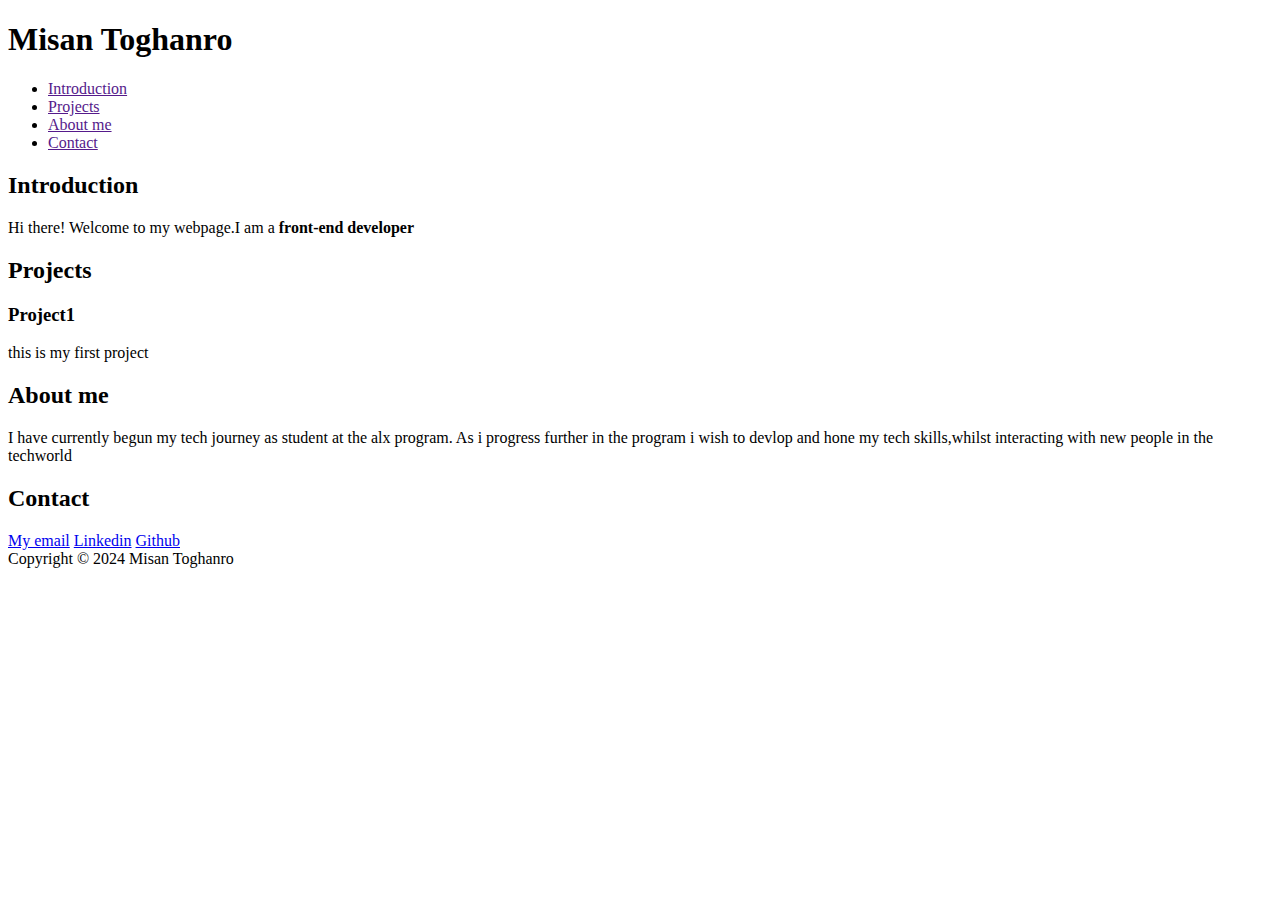
==== portfolio/index.html @ 2abeb2f8 "add portfolio" ====
<!DOCTYPE html>
<html lang="en">
    <head>
        <meta charset="UTF-8">
        <meta name="viewport" content="width=device-width, initial scale=1.0">
        <title>Misan Toghanro-personal portfolio</title>
    </head>
    <body>
        <header>
            <h1>Misan Toghanro</h1>
        </header>
        <nav>
            <ul>
                <li><a href="">Introduction</a></li>
                <li><a href="">Projects</a></li>
                <li><a href="">About me</a></li>
                <li><a href="">Contact</a></li>
            </ul>
        </nav>
        <section id="introduction">
            <h2>Introduction</h2>
            <p>Hi there! Welcome to my webpage.I am a <strong>front-end developer</strong></p>
        </section>
        <section id="Projects">
              <h2>Projects</h2>
              <article class="projects">
                <h3>Project1</h3>
                <p>this is my first project</p>
                <a href="" target="_blank"></a> 
              </article>
        </section>
        <section id="About me">
            <h2>About me</h2>
            <p> I have currently begun my tech journey as student at the alx program. As i progress further in the program i wish to devlop and hone my tech skills,whilst interacting with new people in the techworld</p>
        </section>
        <section id="Contact">
            <h2>Contact</h2>
            <a href="mailto:tmisan657@gmail.com" target="_blank">My email</a>
            <a href="https://www.linkedin.com/in/misan-toghanro/" target="_blank">Linkedin</a>
            <a href="https://github.com/MisanToghanro" target="_blank">Github</a>
        </section>
        <footer>Copyright &copy; 2024 Misan Toghanro</footer>
    </body>
</html>
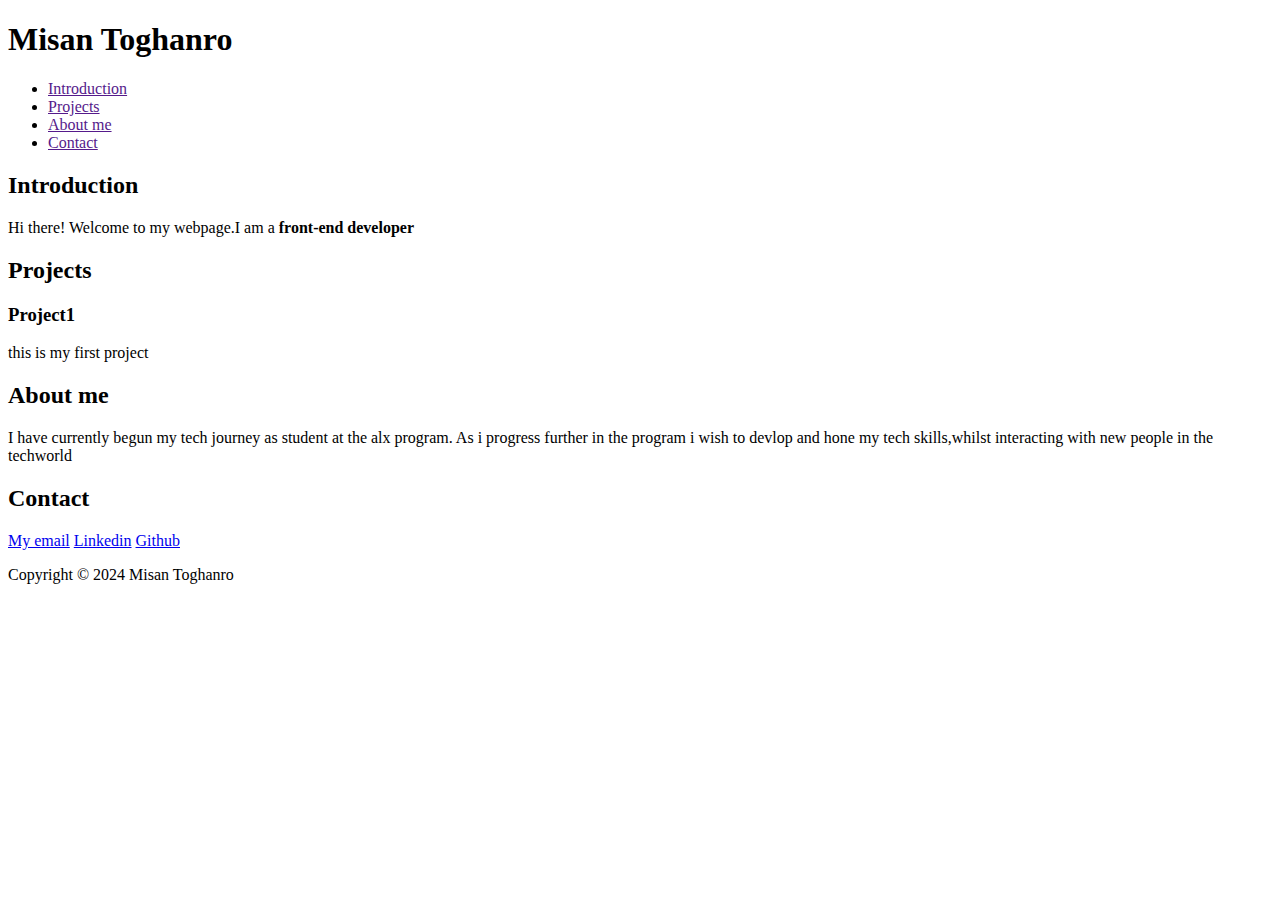
==== commit 1481bf22: "add portfoilio" ====
--- a/portfolio/index.html
+++ b/portfolio/index.html
@@ -39,6 +39,6 @@
             <a href="https://www.linkedin.com/in/misan-toghanro/" target="_blank">Linkedin</a>
             <a href="https://github.com/MisanToghanro" target="_blank">Github</a>
         </section>
-        <footer>Copyright &copy; 2024 Misan Toghanro</footer>
+        <footer><p>Copyright &copy; 2024 Misan Toghanro</p></footer>
     </body>
 </html>